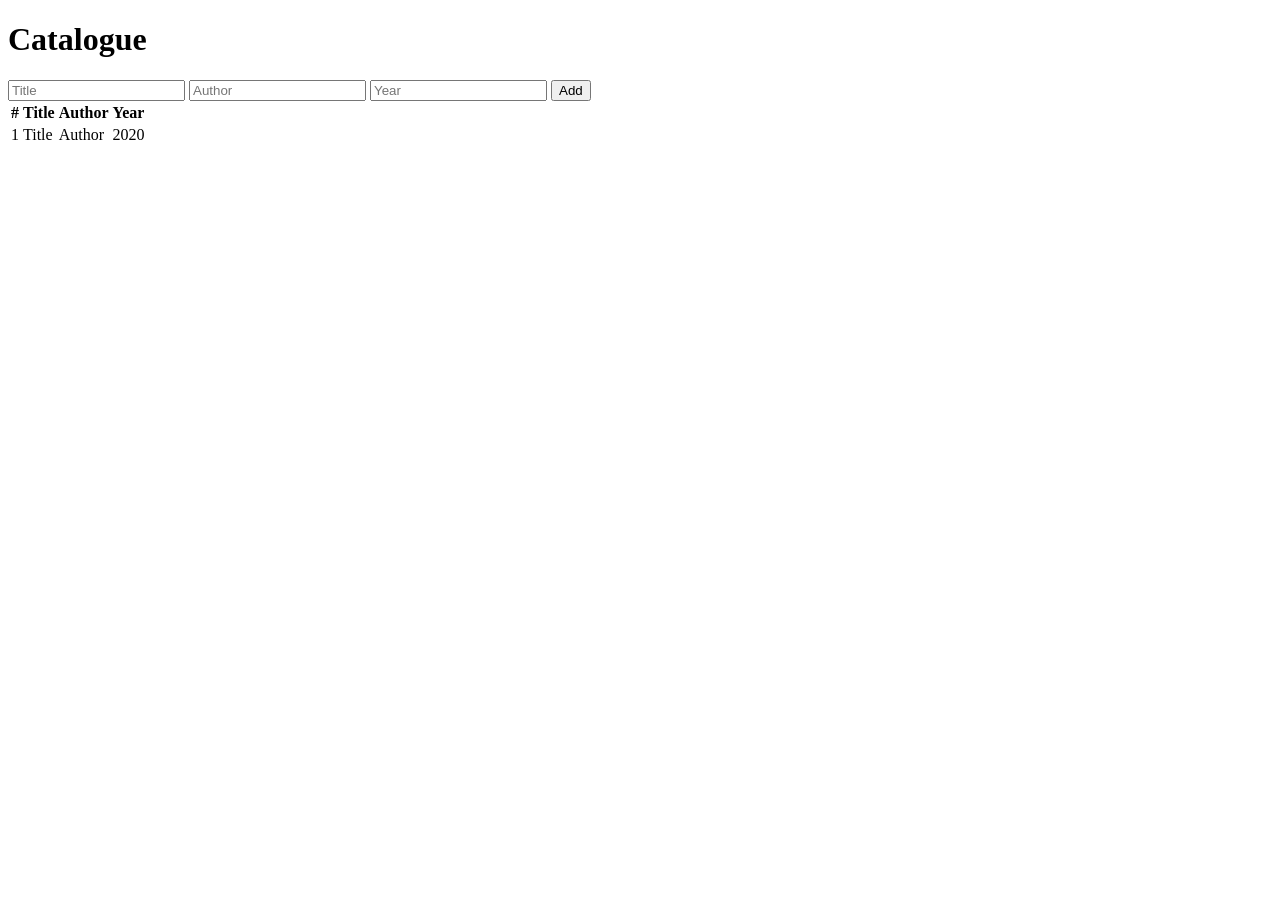
==== src/main/resources/templates/books/list.html @ a6ebd073 "lab05: REST and MVC controllers, model, view, static resources" ====
<!DOCTYPE html>
<html xmlns:th="http://www.thymeleaf.org">
<head>
    <meta charset="UTF-8">
    <title th:text="${title}">Catalogue</title>
    <link rel="stylesheet" th:href="@{/css/app.css}">
</head>
<body>
<h1 th:text="${title}">Catalogue</h1>
<p th:if="${message}" class="flash" th:text="${message}"></p>

<form method="post" action="/books">
    <input name="title" placeholder="Title" required>
    <input name="author" placeholder="Author" required>
    <input name="year" type="number" placeholder="Year" required>
    <button type="submit">Add</button>
</form>

<table>
    <tr><th>#</th><th>Title</th><th>Author</th><th>Year</th></tr>
    <tr th:each="book : ${books}">
        <td th:text="${book.id}">1</td>
        <td th:text="${book.title}">Title</td>
        <td th:text="${book.author}">Author</td>
        <td th:text="${book.year}">2020</td>
    </tr>
</table>
</body>
</html>
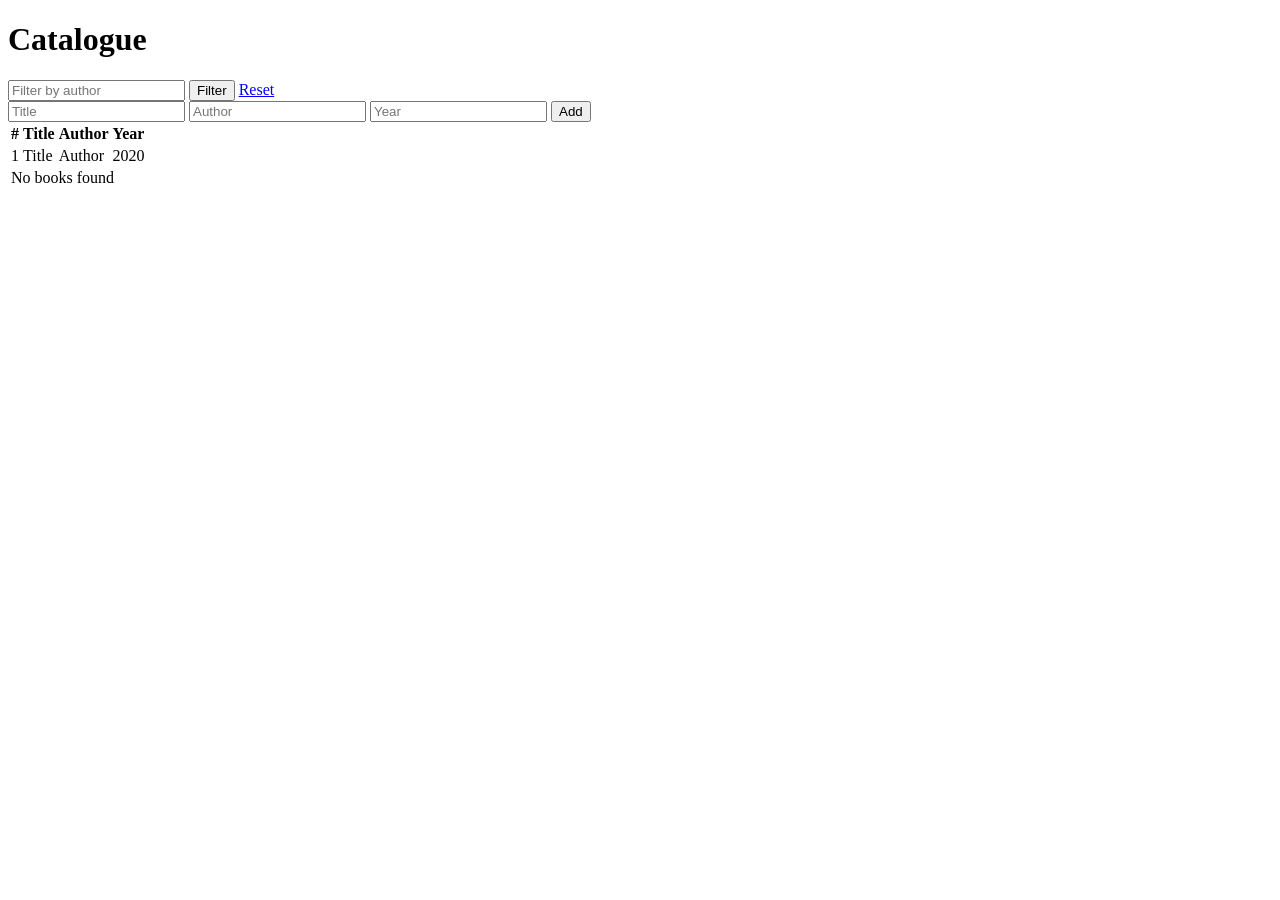
==== commit 542b9f64: "lab05: author filter form on /books" ====
--- a/src/main/resources/templates/books/list.html
+++ b/src/main/resources/templates/books/list.html
@@ -8,6 +8,12 @@
 <body>
 <h1 th:text="${title}">Catalogue</h1>
 <p th:if="${message}" class="flash" th:text="${message}"></p>
+
+<form method="get" action="/books" class="filter">
+    <input name="author" placeholder="Filter by author" th:value="${author}">
+    <button type="submit">Filter</button>
+    <a th:if="${author}" href="/books">Reset</a>
+</form>
 
 <form method="post" action="/books">
     <input name="title" placeholder="Title" required>
@@ -24,6 +30,9 @@
         <td th:text="${book.author}">Author</td>
         <td th:text="${book.year}">2020</td>
     </tr>
+    <tr th:if="${#lists.isEmpty(books)}">
+        <td colspan="4">No books found</td>
+    </tr>
 </table>
 </body>
 </html>
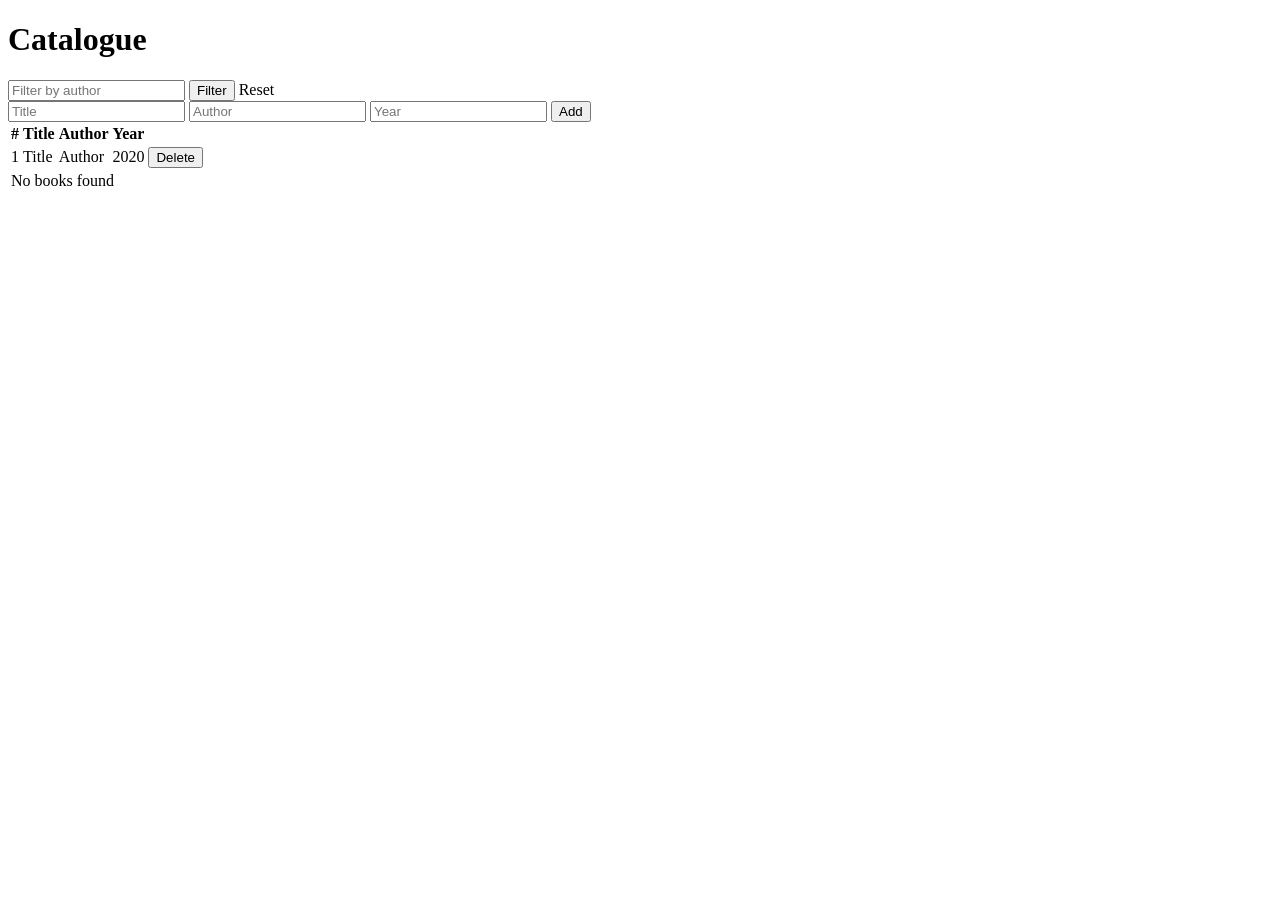
==== commit 8e6a32ce: "lab10: spring security, database users, bcrypt, roles, csrf Co-Authored-By: Claude Opus 5.5 <noreply" ====
--- a/src/main/resources/templates/books/list.html
+++ b/src/main/resources/templates/books/list.html
@@ -1,21 +1,24 @@
 <!DOCTYPE html>
-<html xmlns:th="http://www.thymeleaf.org">
+<html xmlns:th="http://www.thymeleaf.org"
+      xmlns:sec="http://www.thymeleaf.org/extras/spring-security">
 <head>
     <meta charset="UTF-8">
     <title th:text="${title}">Catalogue</title>
     <link rel="stylesheet" th:href="@{/css/app.css}">
 </head>
 <body>
+<header th:replace="~{fragments/header :: header}"></header>
 <h1 th:text="${title}">Catalogue</h1>
 <p th:if="${message}" class="flash" th:text="${message}"></p>
 
-<form method="get" action="/books" class="filter">
+<form method="get" th:action="@{/books}" class="filter">
     <input name="author" placeholder="Filter by author" th:value="${author}">
     <button type="submit">Filter</button>
-    <a th:if="${author}" href="/books">Reset</a>
+    <a th:if="${author}" th:href="@{/books}">Reset</a>
 </form>
 
-<form method="post" action="/books">
+<!-- creating a book is an ADMIN operation; th:action makes Thymeleaf add the hidden _csrf field -->
+<form sec:authorize="hasRole('ADMIN')" method="post" th:action="@{/books}">
     <input name="title" placeholder="Title" required>
     <input name="author" placeholder="Author" required>
     <input name="year" type="number" placeholder="Year" required>
@@ -23,16 +26,21 @@
 </form>
 
 <table>
-    <tr><th>#</th><th>Title</th><th>Author</th><th>Year</th></tr>
+    <tr><th>#</th><th>Title</th><th>Author</th><th>Year</th><th sec:authorize="hasRole('ADMIN')"></th></tr>
     <tr th:each="book : ${books}">
         <td th:text="${book.id}">1</td>
         <td th:text="${book.title}">Title</td>
         <td th:text="${book.author}">Author</td>
         <td th:text="${book.year}">2020</td>
+        <td sec:authorize="hasRole('ADMIN')">
+            <form th:action="@{/books/{id}/delete(id=${book.id})}" method="post" class="inline">
+                <button type="submit">Delete</button>
+            </form>
+        </td>
     </tr>
     <tr th:if="${#lists.isEmpty(books)}">
         <td colspan="4">No books found</td>
     </tr>
 </table>
 </body>
-</html>+</html>
